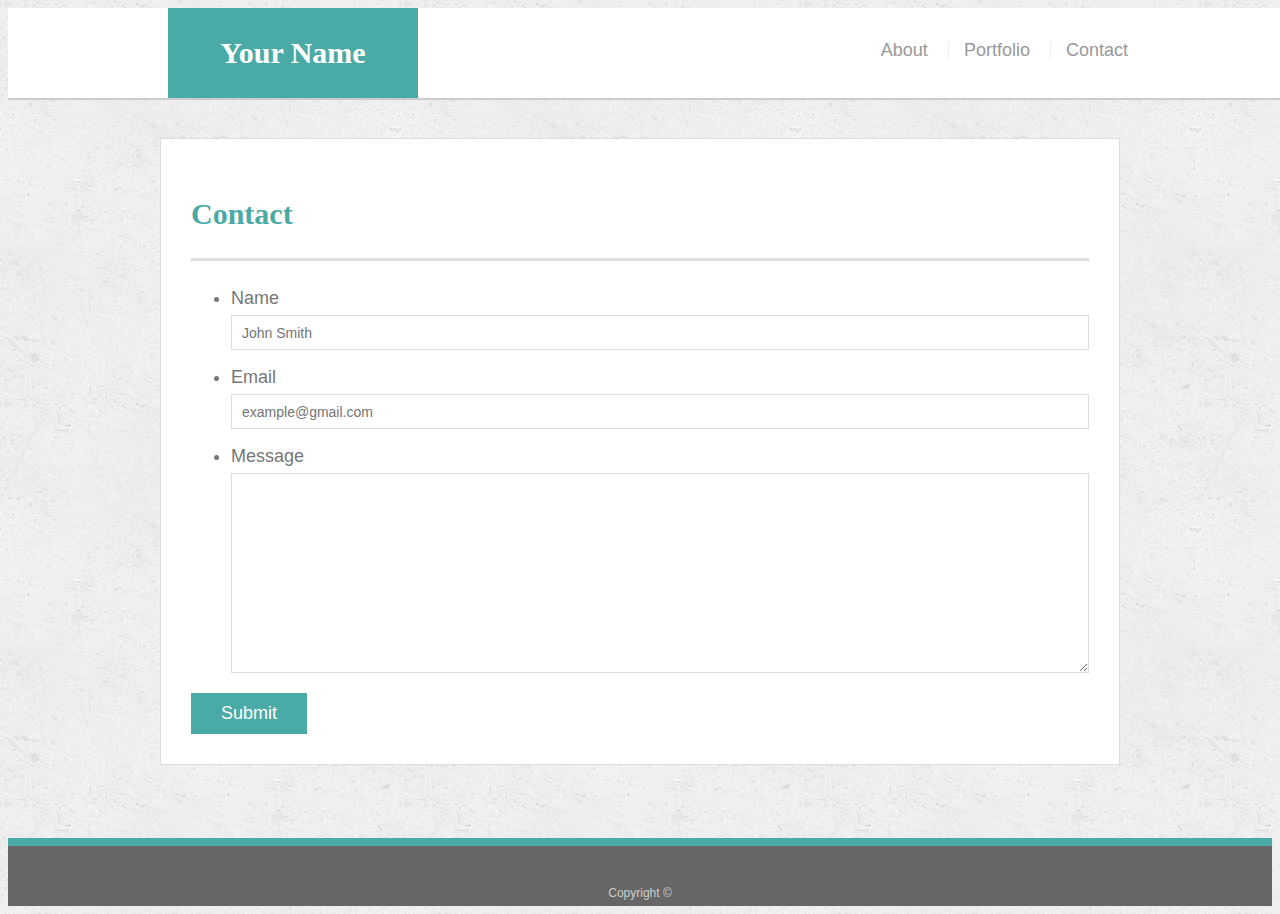
==== contact.html @ 5293d1da "responsivehw" ====
<!doctype html>
<html lang="en-us">

<head>
  <meta charset="UTF-8">
  <title>Contact | Your Name</title>
  <link rel="stylesheet" type="text/css" href="assets/css/style.css">
</head>

<body>

  <header id="masthead">
    <div class="container">
      <a href="index.html" id="logo">Your Name</a>
      <nav>
        <a href="index.html">About</a>
        <a href="portfolio.html">Portfolio</a>
        <a href="contact.html">Contact</a>
      </nav>
    </div>
  </header>

  <div id="main-container" class="container">
    <section class="main-section">
      <h1>Contact</h1>

      <form id="contact-form">
        <ul>
          <li>
            <label for="name">Name</label>
            <input type="text" id="name" name="name" placeholder="John Smith" required="required">
          </li>
          <li>
            <label for="email">Email</label>
            <input type="email" id="email" name="email" placeholder="example@gmail.com" required="required">
          </li>
          <li>
            <label for="message">Message</label>
            <textarea id="message" name="message" required="required"></textarea>
          </li>
        </ul>
        <input type="submit">
      </form>

    </section>

  </div>

  <footer>
    <div class="container">
      Copyright &copy; 
    </div>
  </footer>
</body>

</html>
---- assets/css/style.css ----
body {
    font-family: Arial, "Helvetica Neue", Helvetica, sans-serif;
    font-size: 18px;
    line-height: 34px;
    color: #777777;
    background: url("../images/concrete_seamless.png");
  }
  
  * {
    box-sizing: border-box;
  }
  
  /* general */
  
  .container {
    width: 100%;
    max-width: 960px;
    margin: 0 auto;
    clear: both;
  }
  
  h1,
  h2,
  h3,
  p {
    margin-bottom: 20px;
  }
  
  p:last-child {
    margin-bottom: 0;
  }
  
  h1,
  h2,
  h3 {
    font-family: Georgia, Times, "Times New Roman", serif;
    font-weight: 700;
    color: #4aaaa5;
  }
  
  h1 {
    padding-bottom: 20px;
    font-size: 30px;
    line-height: 49px;
    border-bottom: 3px solid #dddddd;
  }
  
  h2,
  h3 {
    font-size: 22px;
  }
  
  /* header */
  
  #masthead {
    position: fixed;
    z-index: 99;
    width: 100%;
    margin: 0 0 30px;
    overflow: auto;
    color: #ffffff;
    background: #ffffff;
    border-bottom: 2px solid #cccccc;
  }
  
  #logo {
    float: left;
    width: 250px;
    height: 90px;
    font-family: Georgia, Times, "Times New Roman", serif;
    font-size: 30px;
    font-weight: 700;
    line-height: 90px;
    color: #ffffff;
    text-align: center;
    text-decoration: none;
    background: #4aaaa5;
  }
  
  nav {
    float: right;
    margin-top: 25px;
  }
  
  nav a {
    display: inline-block;
    padding-left: 15px;
    margin-left: 15px;
    line-height: 18px;
    color: #999;
    text-decoration: none;
    border-left: 1px solid #efefef;
  }
  
  nav a:first-child {
    border-left: 0 none;
  }
  
  /* footer */
  
  footer {
    padding: 30px 0;
    clear: both;
    font-size: 12px;
    color: #ffffff;
    color: #cccccc;
    text-align: center;
    background: #666666;
    border-top: 8px solid #4aaaa5;
    height: 50px;
  }
  
  h3, h2 {
    padding-bottom: 20px;
    margin-bottom: 15px;
    line-height: 22px;
    border-bottom: 2px solid #eeeeee;
  }
  
  /* main */
  
  #main-container {
    padding-top: 130px;
    min-height: calc(100vh - 70px);
  }
  
  .main-section {
    float: left;
    width: 100%;
    max-width: 960px;
    padding: 30px;
    margin: 0 0 40px;
    background: #ffffff;
    border: 1px solid #dddddd;
  }
  
  /* portfolio page */
  
  .work {
    position: relative;
    float: left;
    width: 274px;
    margin: 20px 0 25px;
    overflow: auto;
  }
  
  .work:nth-child(even) {
    margin-right: 40px;
  }
  
  .work img {
    width: 100%;
    border: 0 none;
    opacity: 0.8;
  }
  
  .work h3 {
    position: absolute;
    bottom: 20px;
    width: 100%;
    padding: 15px;
    margin-bottom: 0;
    font-weight: 300;
    line-height: 30px;
    color: #ffffff;
    text-align: center;
    background: #4aaaa5;
    border-bottom: 0;
  }
  
  .auth-image {
    float: left;
    width: 200px;
    height: auto;
    margin-top: 10px;
    margin-right: 25px;
  }
  
  /* contact page */
  
  #contact-form ul {
    margin-bottom: 20px;
  }
  
  #contact-form li {
    margin-bottom: 10px;
  }
  
  label,
  input[type=text],
  input[type=email],
  textarea {
    display: block;
    width: 100%;
  }
  
  input[type=text],
  input[type=email],
  textarea {
    height: 35px;
    padding: 0 10px;
    font-size: 14px;
    border: 1px solid #dddddd;
  }
  
  textarea {
    height: 200px;
  }
  
  input[type=submit] {
    padding: 10px 30px;
    font-size: 18px;
    color: #ffffff;
    cursor: pointer;
    background: #4aaaa5;
    border: 0 none;
  }
  
  
  @media only screen and (max-with 980px){
      .container{
          padding: 0 20px;
          max-width: 768px;
      }
      #main-container {
          padding-top: 130px;
      }
      .main-section {
          max-width: 420px;
      }
      .work {
          width: 100%;
      }
      .auth-image {
          width: 100%;
          margin-bottom: 20px;
      }
      
  }

  @media only screen and (max-width: 768px){
    .main-section{
        max-width: 100%;
    }  
    #main-container {
        overflow: auto;
    }
    .work {
        width: 47%;
        margin-bottom: 10px;
    }
    .work:nth-child(even){
        margin-right: 0;
    }
    .work:nth-child(odd) {
        float: right;
    }
    .auth-image{
        width: 50%;
    }
  }

  @media only screen and (max-width: 640px) {
      #masthead {
          position: static;
          margin-bottom: 20px;
      }
      header.container{
          padding: 0;
      }
      #logo, .work, .auth-image{
          width: 100%;
      }
      nav {
          text-align: center;
          width:100%;
          margin: 15px 0;
      }
      nav a {
          width: 30%;
          padding-left: 0;
          margin-left: 0;
      }

    }
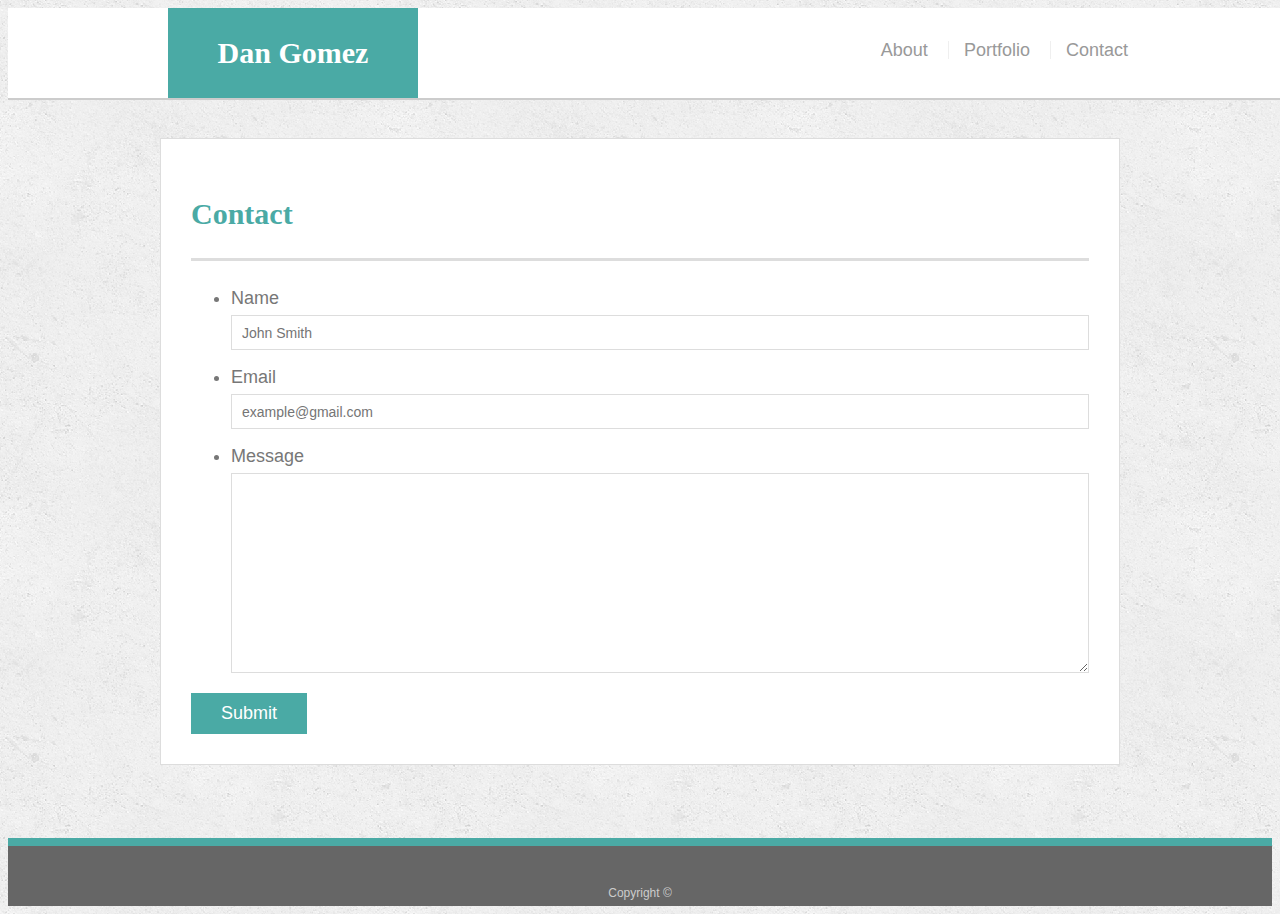
==== commit 6c12cc25: "Update contact.html" ====
--- a/contact.html
+++ b/contact.html
@@ -3,7 +3,7 @@
 
 <head>
   <meta charset="UTF-8">
-  <title>Contact | Your Name</title>
+  <title>Contact | Dan Gomez</title>
   <link rel="stylesheet" type="text/css" href="assets/css/style.css">
 </head>
 
@@ -11,10 +11,10 @@
 
   <header id="masthead">
     <div class="container">
-      <a href="index.html" id="logo">Your Name</a>
+      <a href="index.html" id="logo">Dan Gomez </a>
       <nav>
         <a href="index.html">About</a>
-        <a href="portfolio.html">Portfolio</a>
+        <a href="portafolio.html">Portfolio</a>
         <a href="contact.html">Contact</a>
       </nav>
     </div>
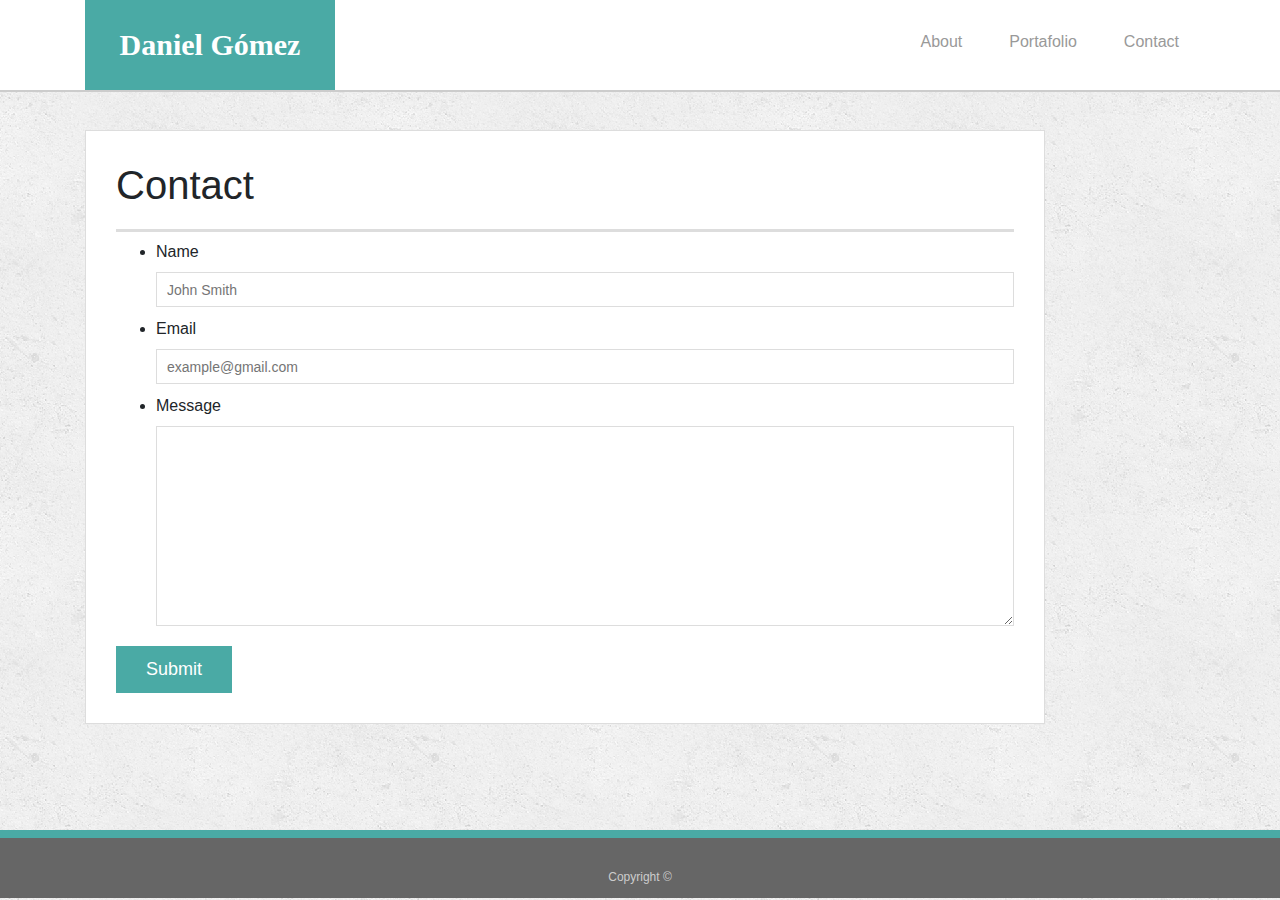
==== commit 69e45811: "Update contact.html" ====
--- a/contact.html
+++ b/contact.html
@@ -3,20 +3,33 @@
 
 <head>
   <meta charset="UTF-8">
-  <title>Contact | Dan Gomez</title>
+  <title>Portafolio | Daniel Gómez</title>
   <link rel="stylesheet" type="text/css" href="assets/css/style.css">
+  <link rel="stylesheet" href="https://maxcdn.bootstrapcdn.com/bootstrap/4.0.0/css/bootstrap.min.css">
 </head>
 
 <body>
 
   <header id="masthead">
     <div class="container">
-      <a href="index.html" id="logo">Dan Gomez </a>
-      <nav>
-        <a href="index.html">About</a>
-        <a href="portafolio.html">Portfolio</a>
-        <a href="contact.html">Contact</a>
-      </nav>
+      <div class="row">
+        <div class="col-sm-12">
+             <a href="index.html" id="logo">Daniel Gómez</a>
+         <nav>
+             <ul class="nav justify-content-end">
+                 <li class="nav-item">
+                 <a class="nav-link active" href="index.html">About</a>
+                 </li>
+                 <li class="nav-item">
+                 <a class="nav-link" href="portafolio.html">Portafolio</a>
+                 </li>
+                 <li class="nav-item">
+                 <a class="nav-link" href="contact.html">Contact</a>
+                 </li>
+             </ul>
+         </nav>
+        </div>
+    </div>
     </div>
   </header>
 
